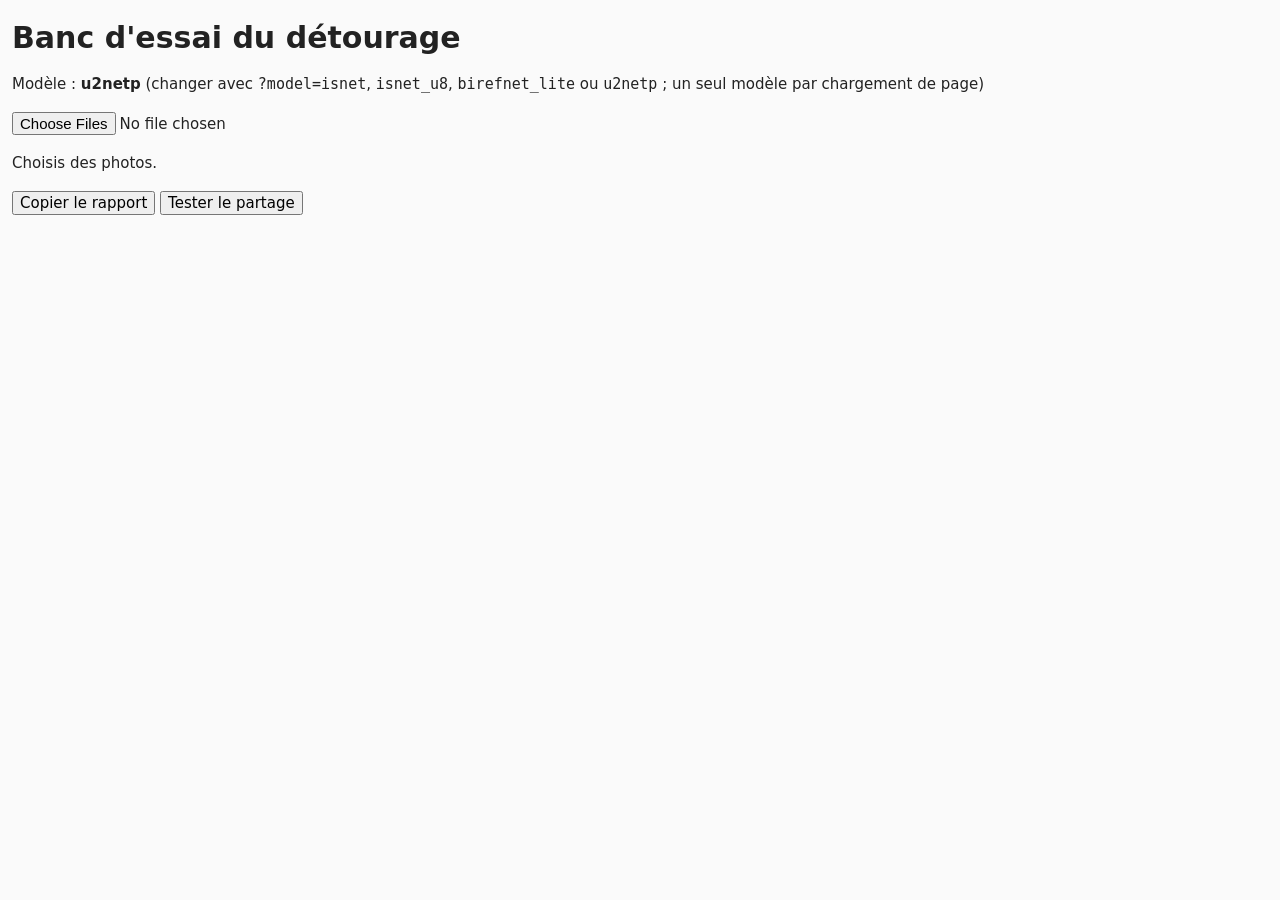
==== bench.html @ 8eeb8695 "Studio 88b2bec584ddcb64" ====
<!doctype html>
<html lang="fr">
<head>
<meta charset="utf-8">
<meta name="viewport" content="width=device-width, initial-scale=1">
<title>Vintrend Studio - banc d'essai</title>
<style>
  body { font: 15px system-ui, sans-serif; margin: 12px; background: #fafafa; color: #222; }
  button, input { font: inherit; margin: 4px 0; }
  #crash { color: #b00020; font-weight: bold; }
  .row { display: flex; gap: 8px; align-items: flex-start; margin: 10px 0; flex-wrap: wrap; }
  .row canvas { max-width: 46vw; height: auto; background: #808080; border: 1px solid #ccc; }
  pre { white-space: pre-wrap; font-size: 12px; margin: 0; }
</style>
</head>
<body>
<h1>Banc d'essai du détourage</h1>
<p>Modèle : <b id="model">?</b> (changer avec <code>?model=isnet</code>, <code>isnet_u8</code>, <code>birefnet_lite</code> ou <code>u2netp</code> ; un seul modèle par chargement de page)</p>
<p id="crash" hidden>PLANTAGE précédent : la page s'est arrêtée en plein traitement.</p>
<input id="files" type="file" accept="image/*" multiple>
<p id="status">Choisis des photos.</p>
<div>
  <button id="copy">Copier le rapport</button>
  <button id="share">Tester le partage</button>
  <span id="shareout"></span>
</div>
<div id="out"></div>
<script type="module" src="bench.js"></script>
</body>
</html>
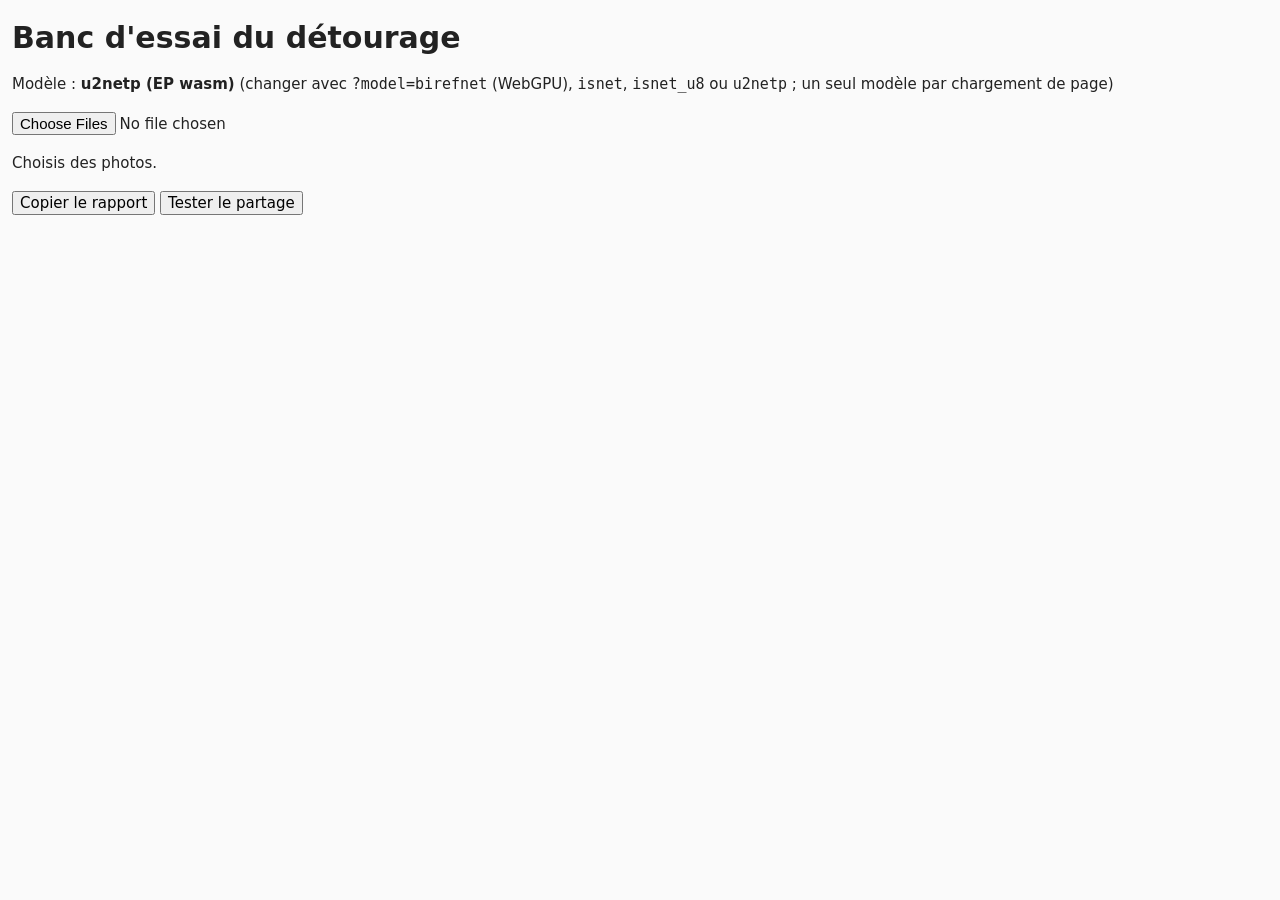
==== commit 31ff7118: "Studio fed2554db3518002" ====
--- a/bench.html
+++ b/bench.html
@@ -15,7 +15,7 @@
 </head>
 <body>
 <h1>Banc d'essai du détourage</h1>
-<p>Modèle : <b id="model">?</b> (changer avec <code>?model=isnet</code>, <code>isnet_u8</code>, <code>birefnet_lite</code> ou <code>u2netp</code> ; un seul modèle par chargement de page)</p>
+<p>Modèle : <b id="model">?</b> (changer avec <code>?model=birefnet</code> (WebGPU), <code>isnet</code>, <code>isnet_u8</code> ou <code>u2netp</code> ; un seul modèle par chargement de page)</p>
 <p id="crash" hidden>PLANTAGE précédent : la page s'est arrêtée en plein traitement.</p>
 <input id="files" type="file" accept="image/*" multiple>
 <p id="status">Choisis des photos.</p>
